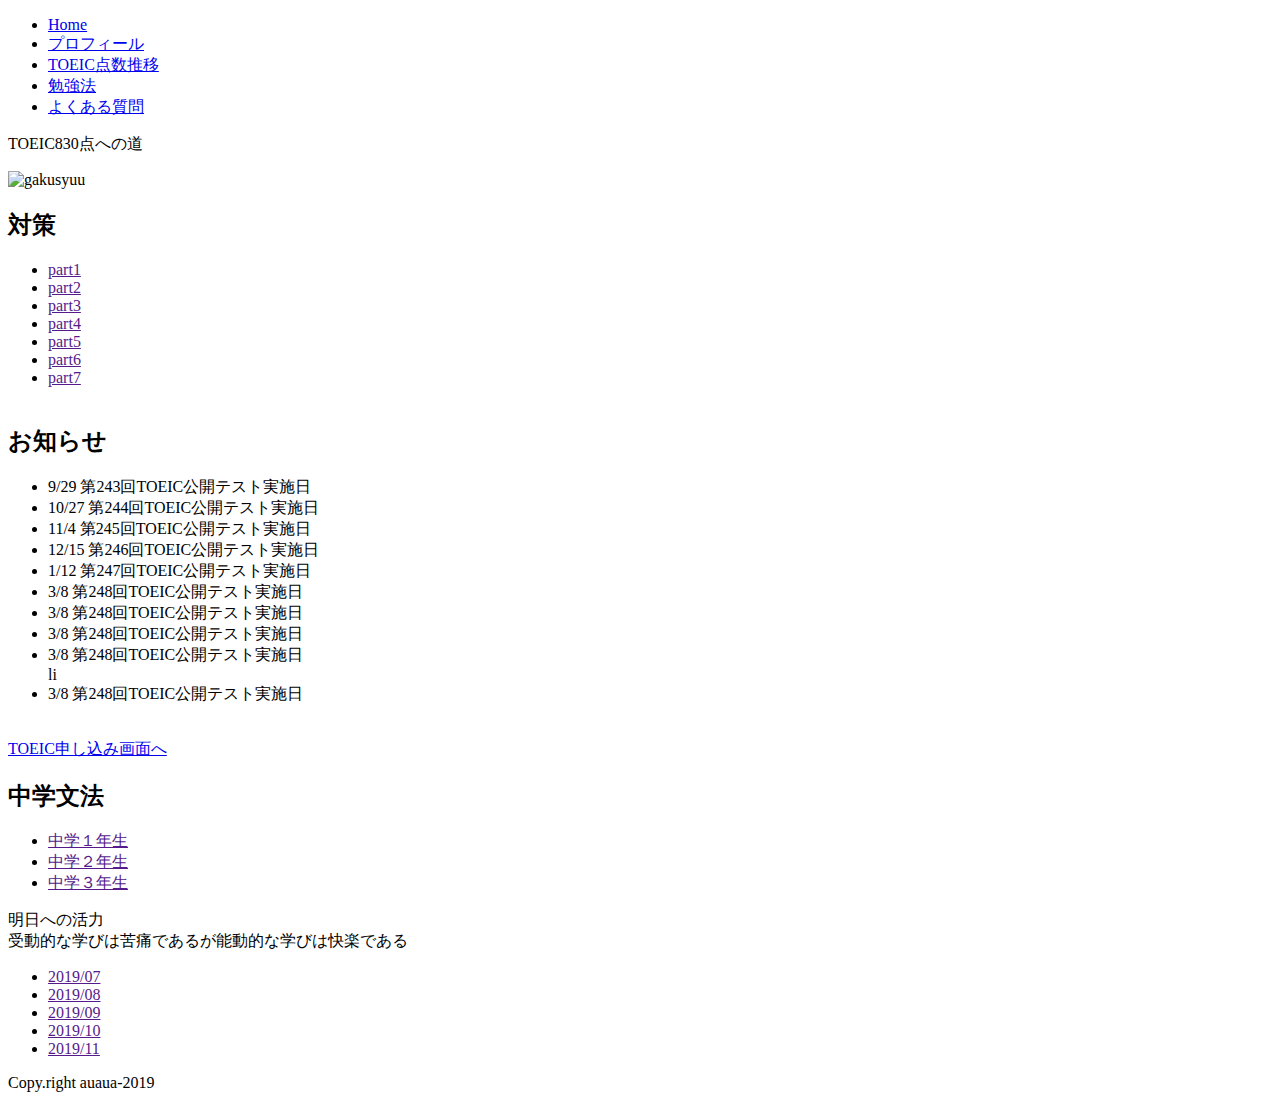
==== index.html @ b05ea708 "Create index.html" ====
<!DOCTYPE html>
<html lang="ja">
<meta charset="utf-8">
<title>TOEIC 830点への道　HOME
</title>
<link rel="stylesheet" href="index.css">

<body>
    <header>
        <div class="header">
            <ul>
                <li><a href="index.html" class="btn2">Home</a></li>
                <li><a href="profile.html" class="btn4">プロフィール</a></li>
                <li><a href="point_changing.html" class="btn4">TOEIC点数推移</a></li>
                <li><a href="methods.html" class="btn4">勉強法</a></li>
                <li><a href="question.html" class="btn4">よくある質問</a></li>


                <!--
           <ul>
            <li><a href="" class="btn4">TOEIC当日のルーティン</a></li>
            <li><a href="" class="btn4">おぬぬめ教材</a></li>
            <li><a href="" class="btn4">おぬぬめアプリ</a></li>
            <li><a href="" class="btn4">モチベーションの継続方法</a></li>
        </ul>
        -->
            </ul>
        </div>
        <div class="image">
            <p>TOEIC830点への道</p>
            <img src="C:\Users\mowchan\Desktop\yogalp\images\writing.jpg" alt="gakusyuu">
        </div>

    </header>

    <main>

        <div class="part">
            <h2>対策</h2>
            <ul>
                <li><a href="">part1</a></li>
                <li><a href="">part2</a></li>
                <li><a href="">part3</a></li>
                <li><a href="">part4</a></li>
                <li><a href="">part5</a></li>
                <li><a href="">part6</a></li>
                <li><a href="">part7</a></li>
                <br>
            </ul>
        </div>

        <div class="news">
            <h2>お知らせ</h2>
            <div class="news_contents">
                <ul>
                    <li>9/29 第243回TOEIC公開テスト実施日</li>
                    <li>10/27 第244回TOEIC公開テスト実施日 </li>
                    <li>11/4 第245回TOEIC公開テスト実施日</li>
                    <li>12/15 第246回TOEIC公開テスト実施日</li>
                    <li>1/12 第247回TOEIC公開テスト実施日</li>
                    <li>3/8 第248回TOEIC公開テスト実施日</li>
                    <li>3/8 第248回TOEIC公開テスト実施日</li>
                    <li>3/8 第248回TOEIC公開テスト実施日</li>
                    <li>3/8 第248回TOEIC公開テスト実施日</li>
                    li <li>3/8 第248回TOEIC公開テスト実施日</li>
            </div>
            <br>

            <li><a href="https://www.iibc-global.org/toeic/test/lr/guide01/schedule.html">TOEIC申し込み画面へ</a></li>
            </ul>
        </div>



        <div class="junior">
            <h2>中学文法</h2>
            <ul>
                <li><a href="">中学１年生</a></li>
                <li><a href="">中学２年生</a></li>
                <li><a href="">中学３年生</a></li>
            </ul>
        </div>
    </main>

    <div class="meigenn">
        <o>明日への活力<br></o>
        <p1>受動的な学びは苦痛であるが能動的な学びは快楽である</p1>

    </div>

    <footer>
        <div class="footer">
            <ul>
                <li><a href="">2019/07</a></li>
                <li><a href="">2019/08</a></li>
                <li><a href="">2019/09</a></li>
                <li><a href="">2019/10</a></li>
                <li><a href="">2019/11</a></li>
            </ul>

            <p>Copy.right auaua-2019</p>
        </div>
    </footer>



</body>

</html>
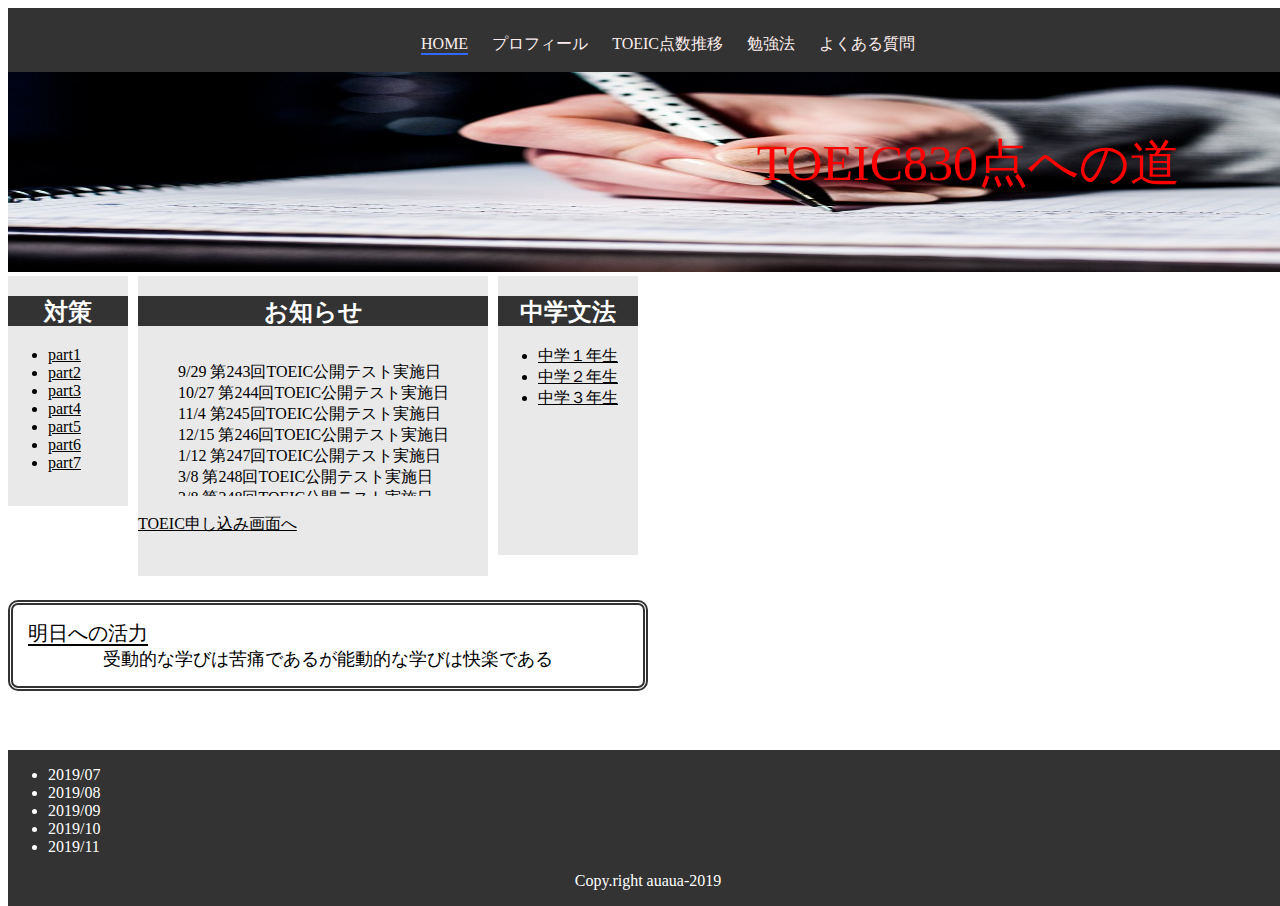
==== commit 68576da3: "Update index.html" ====
--- a/index.html
+++ b/index.html
@@ -28,7 +28,7 @@
         </div>
         <div class="image">
             <p>TOEIC830点への道</p>
-            <img src="C:\Users\mowchan\Desktop\yogalp\images\writing.jpg" alt="gakusyuu">
+            <img src="writing.jpg" alt="gakusyuu">
         </div>
 
     </header>
--- a/index.css
+++ b/index.css
@@ -0,0 +1,203 @@
+body {
+
+    font-family: serif;
+}
+
+h2 {
+    background-color: #333;
+    text-align: center;
+    color: #fff;
+    font-family: serif;
+    height: 30px;
+}
+
+.header {
+    z-index: 10;
+    height: 64px;
+    position: absolute;
+    background-color: #333;
+    width: 100%;
+    text-align: center;
+    z-index: 2;
+    box-shadow: 0px 0px 10px 0px rgba(0, 0, 0, 0, 25);
+}
+
+.header ul {
+    overflow: hidden;
+    list-style: none;
+    margin: 0 auto;
+    z-index: 20;
+}
+
+.header li {
+    display: inline-block;
+    padding: 26px 10px 20px 10px;
+}
+
+.header a {
+    color: #fdeeee;
+    text-transform: uppercase;
+    < !--大文字にする-- >
+}
+
+.btn4 {
+    text-transform: uppercase;
+    text-align: center;
+    position: relative;
+    text-decoration: none;
+    display: inline-block;
+
+}
+
+.btn4::before {
+    content: '';
+    position: absolute;
+    bottom: -2px;
+    left: 0px;
+    width: 100%;
+    height: 2px;
+    background: #3367ff;
+    display: block;
+    -webkit-transform-origin: right top;
+    -ms-transform-origin: right top;
+    transform-origin: right top;
+    -webkit-transform: scale(0, 1);
+    -ms-transform: scale(0, 1);
+    transform: scale(0, 1);
+    -webkit-transition: transform 0.4s cubic-bezier(1, 0, 0, 1);
+    transition: transform 0.4s cubic-bezier(1, 0, 0, 1)
+}
+
+.btn4:hover::before {
+    -webkit-transform-origin: left top;
+    -ms-transform-origin: left top;
+    transform-origin: left top;
+    -webkit-transform: scale(1, 1);
+    -ms-transform: scale(1, 1);
+    transform: scale(1, 1)
+}
+
+.btn2 {
+    text-transform: uppercase;
+    text-align: center;
+    position: relative;
+    text-decoration: none;
+    display: inline-block;
+    border-bottom: 2px solid #3367ff;
+}
+
+.image p {
+    z-index: 2;
+    position: absolute;
+    top: 80px;
+    right: 100px;
+    font-size: 50px;
+    color: red;
+}
+
+.image img {
+    padding-top: 64px;
+    width: 103%;
+    height: 200px;
+}
+
+main.h2 {
+    width: 50px;
+}
+
+.part {
+    width: 120px;
+    background-color: #e9e9e9;
+    float: left
+}
+
+.part a {
+    color: black;
+}
+
+
+
+
+.news {
+    width: 350px;
+    height: 300px;
+    float: left;
+    margin: 0px 10px;
+    background-color: #e9e9e9;
+}
+
+.news_contents {
+    overflow: scroll;
+    height: 150px;
+}
+
+.news li {
+    list-style: none;
+
+}
+
+.news a {
+    color: black;
+}
+
+.junior {
+    float: left;
+    width: 140px;
+    padding-bottom: 130px;
+    background-color: #e9e9e9;
+}
+
+.junior a {
+    color: black;
+}
+
+.blank {
+    margin-top: 50px;
+
+}
+
+.meigenn {
+    float: none;
+    border: 5px;
+    border-color: #333333;
+    border-radius: 10px;
+    position: absolute;
+    top: 600px;
+    border-style: double;
+    padding: 15px;
+
+
+
+}
+
+.meigenn o {
+    border-bottom: solid 2px;
+    border-bottom-color: black;
+    font-size: 20px;
+}
+
+.meigenn p1 {
+    padding: 0px 75px;
+    font-size: 18px
+}
+
+.footer {
+    background-color: #333;
+    color: white;
+    margin-top: 50px;
+    position: absolute;
+    top: 700px;
+    text-align: left;
+    width: 100%;
+
+}
+
+
+.footer a {
+    color: white;
+    text-decoration: none;
+}
+
+.footer p {
+    text-align: center;
+}
